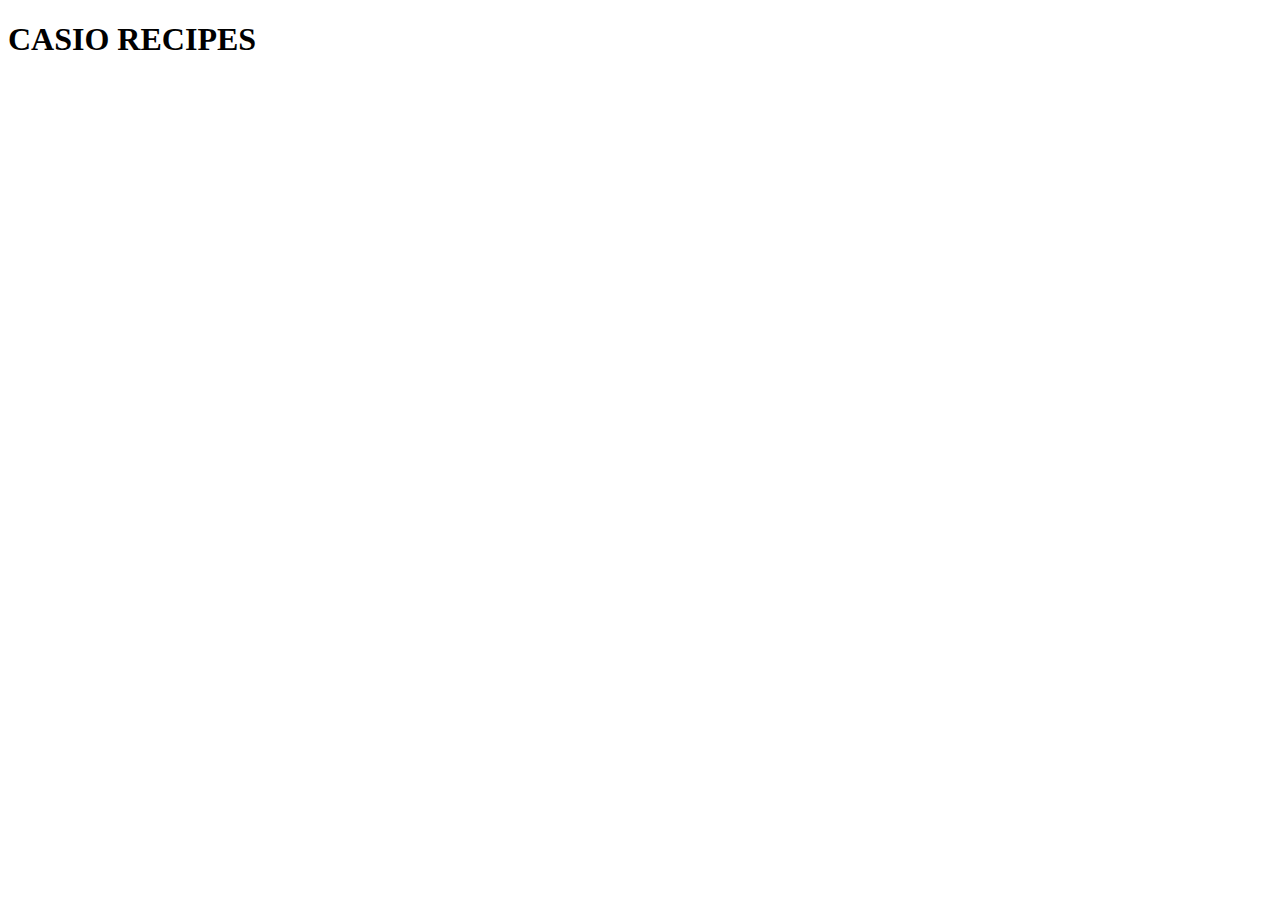
==== index.html @ 6839b34e "Structured my main page" ====
<!DOCTYPE html>
<html lang="en">
<head>
    <meta charset="UTF-8">
    <meta http-equiv="X-UA-Compatible" content="IE=edge">
    <meta name="viewport" content="width=device-width, initial-scale=1.0">
    <title>ODIN RECIPES</title>
</head>
<body>
    <h1>CASIO RECIPES</h1>
    
</body>
</html>
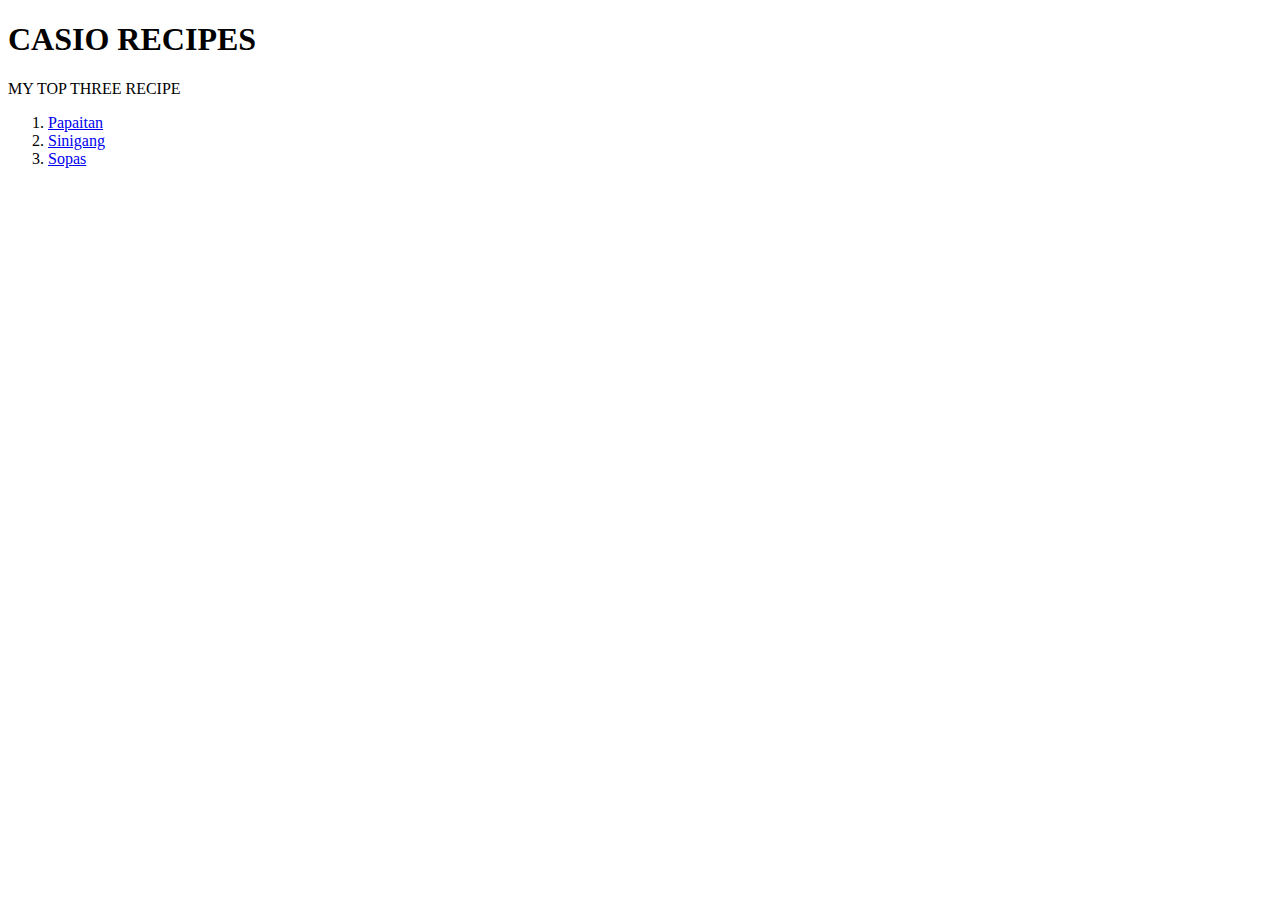
==== commit 425f22ef: "Added recipe webpage and connected it to the index page" ====
--- a/index.html
+++ b/index.html
@@ -9,5 +9,14 @@
 <body>
     <h1>CASIO RECIPES</h1>
     
+    <p>
+        MY TOP THREE RECIPE
+        <ol>
+            <li><a href="./recipes/papaitan.html">Papaitan</a></li>
+            <li><a href="./recipes/sinigang.html">Sinigang</a></li>
+            <li><a href="./recipes/sopas.html">Sopas</a></li>
+        </ol>
+    </p>
+
 </body>
 </html>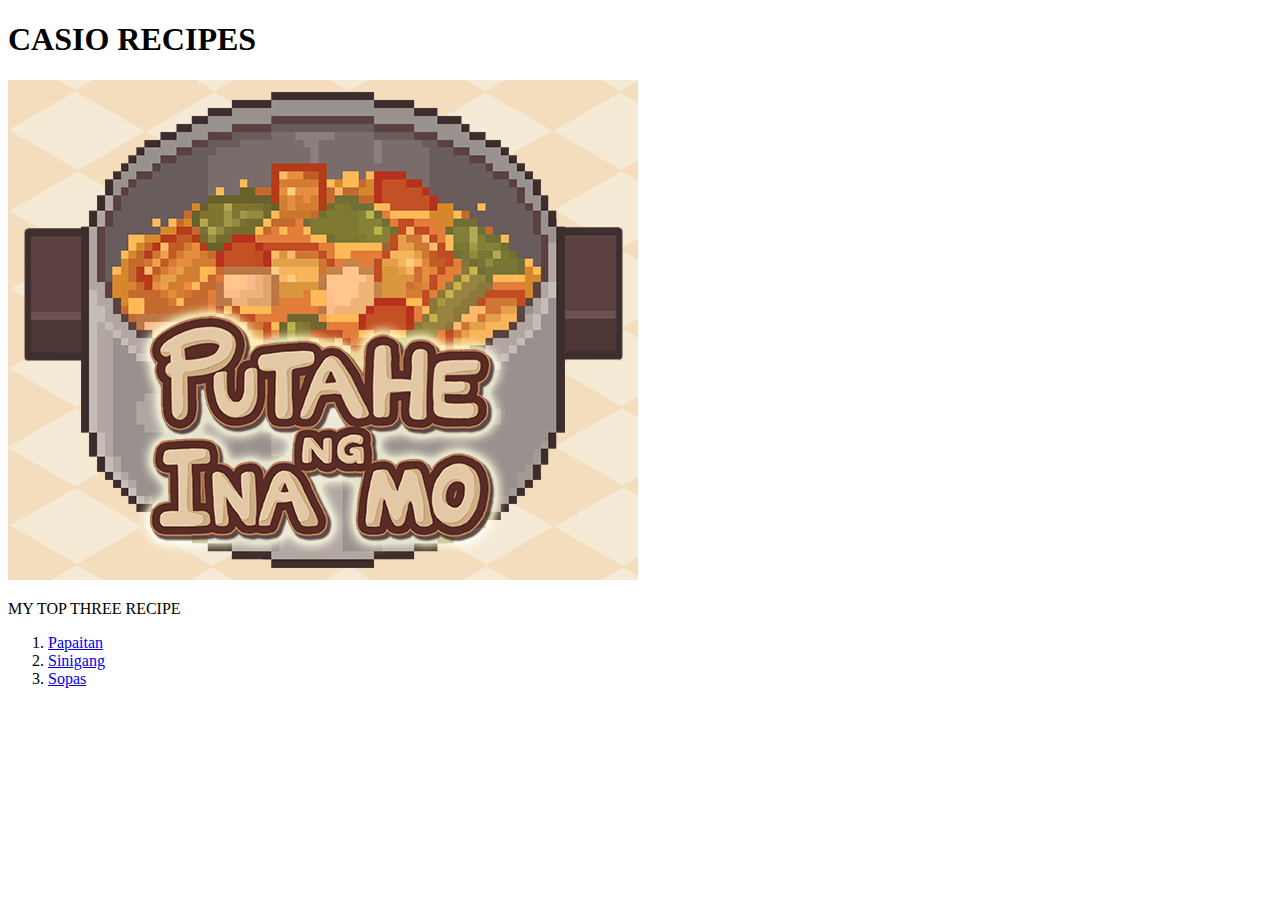
==== commit abd4e3a2: "Added a back link for sinigang.html to index.html" ====
--- a/index.html
+++ b/index.html
@@ -9,6 +9,8 @@
 <body>
     <h1>CASIO RECIPES</h1>
     
+    <img src="./index-img.png" alt="Putahe ng ina mo img">
+
     <p>
         MY TOP THREE RECIPE
         <ol>
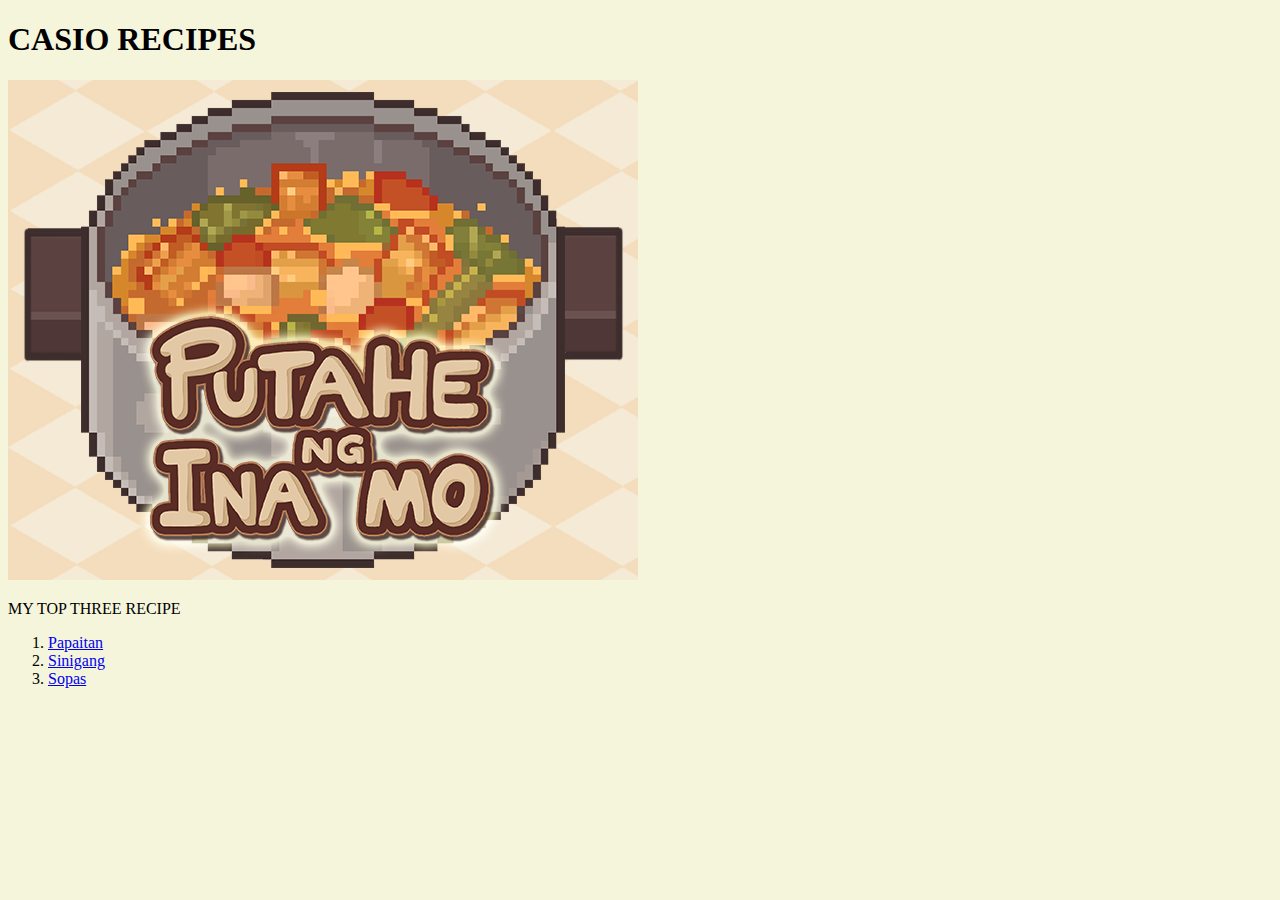
==== commit 2a2ae311: "Added css design to index page" ====
--- a/index.html
+++ b/index.html
@@ -5,8 +5,11 @@
     <meta http-equiv="X-UA-Compatible" content="IE=edge">
     <meta name="viewport" content="width=device-width, initial-scale=1.0">
     <title>ODIN RECIPES</title>
+
+    <link rel="stylesheet" href="style.css">
 </head>
 <body>
+
     <h1>CASIO RECIPES</h1>
     
     <img src="./index-img.png" alt="Putahe ng ina mo img">
@@ -18,7 +21,6 @@
             <li><a href="./recipes/sinigang.html">Sinigang</a></li>
             <li><a href="./recipes/sopas.html">Sopas</a></li>
         </ol>
-    </p>
-
+    </p>   
 </body>
 </html>--- a/style.css
+++ b/style.css
@@ -0,0 +1,4 @@
+
+* {
+    background-color: beige;
+}
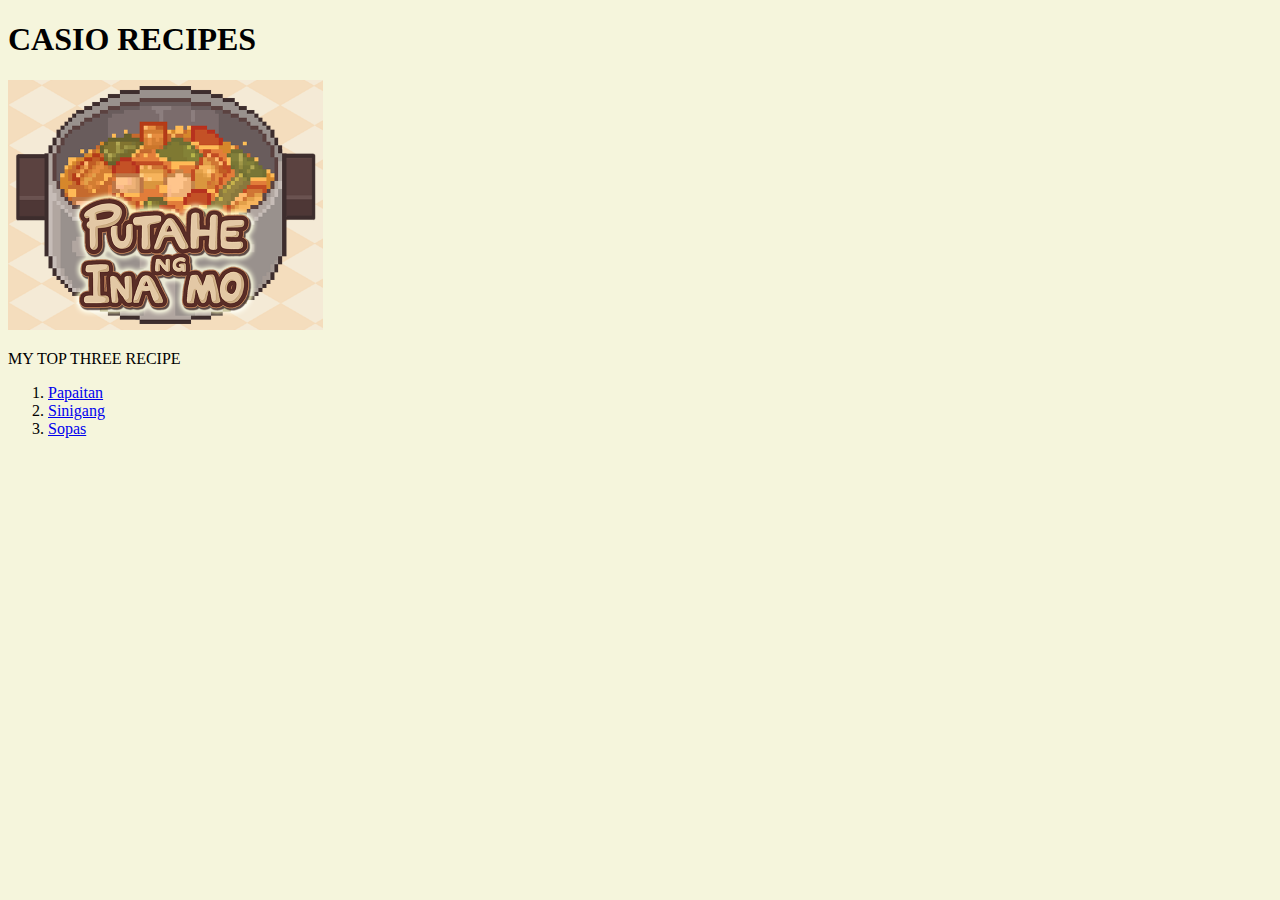
==== commit f7b0b31a: "Modified the CSS file" ====
--- a/index.html
+++ b/index.html
@@ -8,19 +8,24 @@
 
     <link rel="stylesheet" href="style.css">
 </head>
+
 <body>
-
     <h1>CASIO RECIPES</h1>
     
-    <img src="./index-img.png" alt="Putahe ng ina mo img">
+    <div>
+        <div class="index-img">
+            <img src="./index-img.png" alt="Putahe ng ina mo img">
+    
+            <p>
+                MY TOP THREE RECIPE
+                <ol>
+                    <li><a href="./recipes/papaitan.html">Papaitan</a></li>
+                    <li><a href="./recipes/sinigang.html">Sinigang</a></li>
+                    <li><a href="./recipes/sopas.html">Sopas</a></li>
+                </ol>
+            </p>
+        </div>
+    </div>
+</body>
 
-    <p>
-        MY TOP THREE RECIPE
-        <ol>
-            <li><a href="./recipes/papaitan.html">Papaitan</a></li>
-            <li><a href="./recipes/sinigang.html">Sinigang</a></li>
-            <li><a href="./recipes/sopas.html">Sopas</a></li>
-        </ol>
-    </p>   
-</body>
 </html>--- a/style.css
+++ b/style.css
@@ -2,3 +2,8 @@
 * {
     background-color: beige;
 }
+
+.index-img, img {
+    height: 250px;
+    width: auto;
+}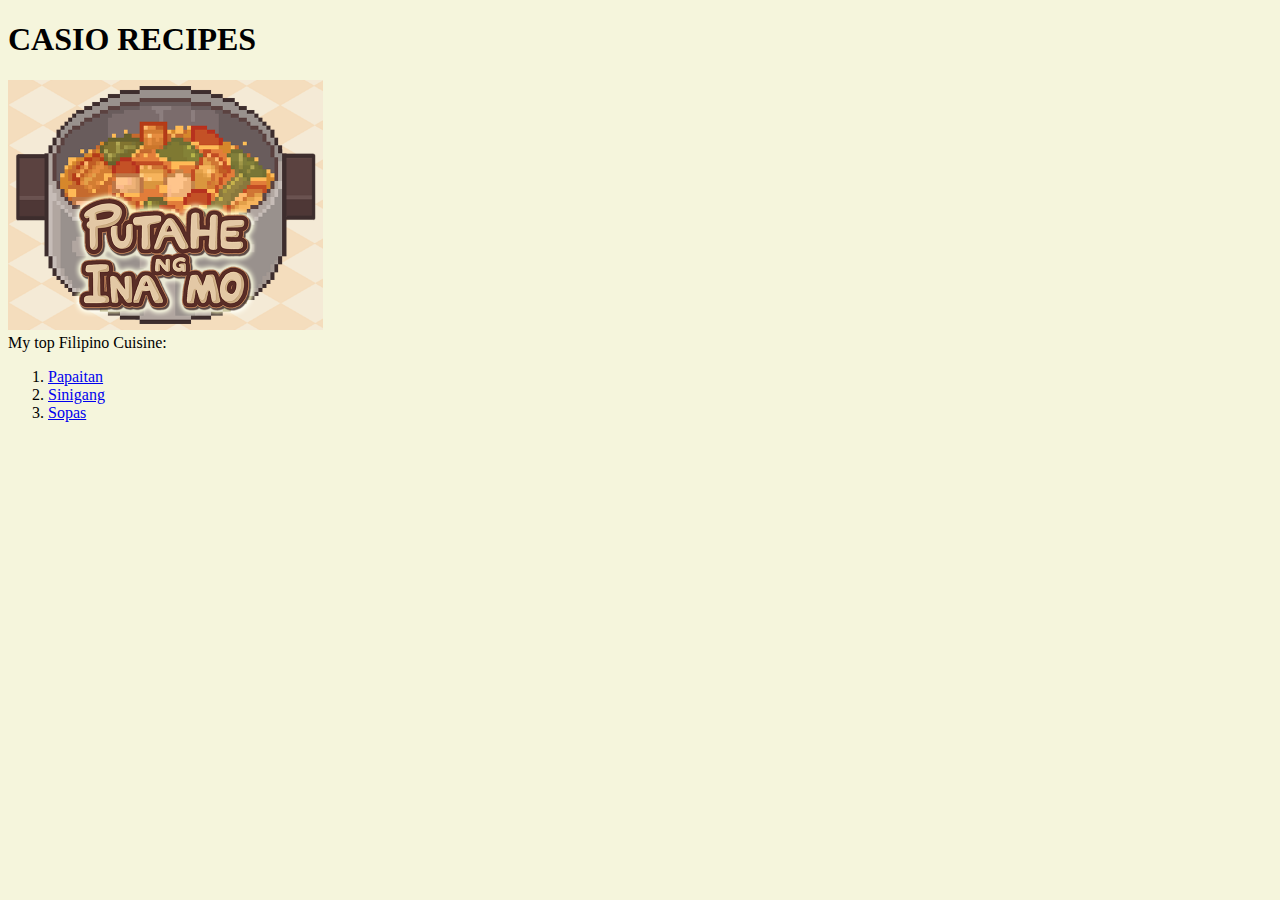
==== commit 1527def3: "Design index.html and papaitan.html with css" ====
--- a/index.html
+++ b/index.html
@@ -12,20 +12,22 @@
 <body>
     <h1>CASIO RECIPES</h1>
     
-    <div>
-        <div class="index-img">
-            <img src="./index-img.png" alt="Putahe ng ina mo img">
+    <div class="img1">
+        <img class="gege" src="./index-img.png" alt="Putahe ng ina mo img">
+    </div>
     
-            <p>
-                MY TOP THREE RECIPE
-                <ol>
-                    <li><a href="./recipes/papaitan.html">Papaitan</a></li>
-                    <li><a href="./recipes/sinigang.html">Sinigang</a></li>
-                    <li><a href="./recipes/sopas.html">Sopas</a></li>
-                </ol>
-            </p>
-        </div>
+    <div class="list-name">
+        My top Filipino Cuisine:
     </div>
+
+    <div class="list1">         
+            <ol>
+                <li><a href="./recipes/papaitan.html">Papaitan</a></li>
+                <li><a href="./recipes/sinigang.html">Sinigang</a></li>
+                <li><a href="./recipes/sopas.html">Sopas</a></li>
+            </ol>       
+    </div>
+
 </body>
 
 </html>--- a/style.css
+++ b/style.css
@@ -6,4 +6,5 @@
 .index-img, img {
     height: 250px;
     width: auto;
+    
 }